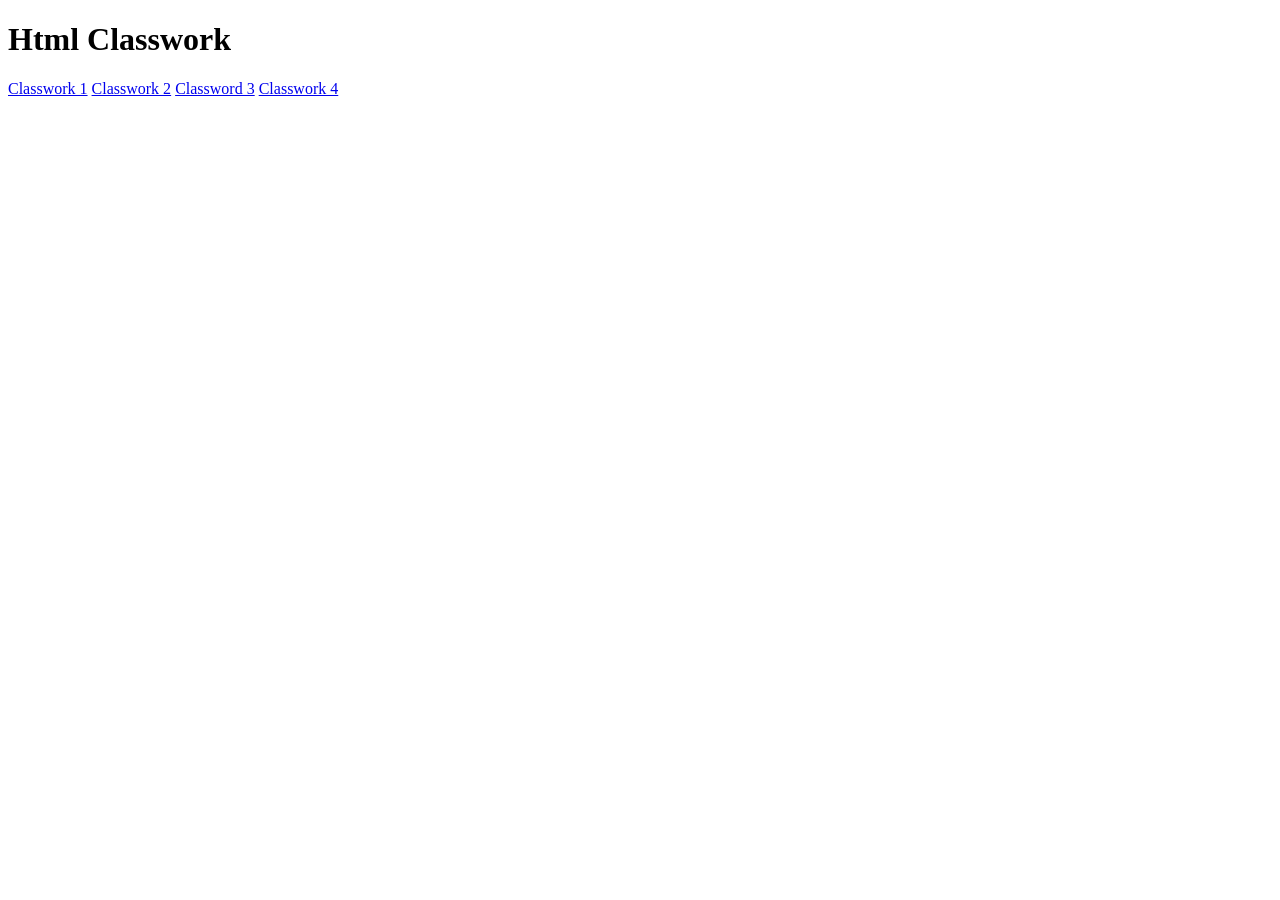
==== Html/index.html @ 39bc55fe "Changes" ====
<!DOCTYPE html>
<html lang="en">
<head>
    <meta charset="UTF-8">
    <meta name="viewport" content="width=device-width, initial-scale=1.0">
    <title>Document</title>
</head>
<body>
    <h1>Html Classwork</h1>
    <a href="./Day1/index.html">Classwork 1</a>
    <a href="./Day2/index.html">Classwork 2</a>
    <a href="./Day3_Forms/">Classword 3</a>
    <a href="./Day4/">Classwork 4</a>
</body>
</html>
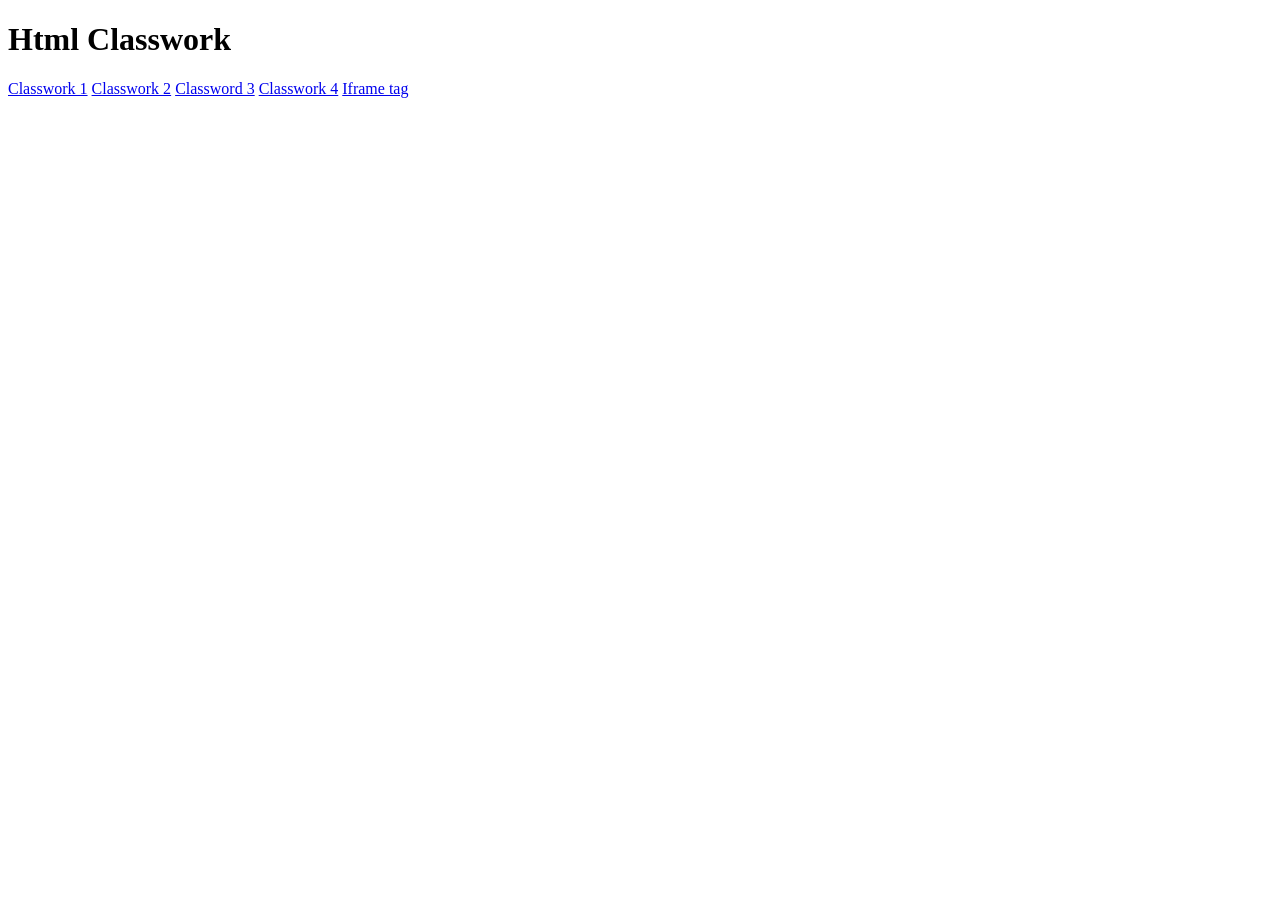
==== commit 2668535d: "Iframe" ====
--- a/Html/index.html
+++ b/Html/index.html
@@ -10,6 +10,7 @@
     <a href="./Day1/index.html">Classwork 1</a>
     <a href="./Day2/index.html">Classwork 2</a>
     <a href="./Day3_Forms/">Classword 3</a>
-    <a href="./Day4/">Classwork 4</a>
+    <a href="./Day4/index.html">Classwork 4</a>
+    <a href="./Day5_Iframe/index.html">Iframe tag</a>
 </body>
 </html>
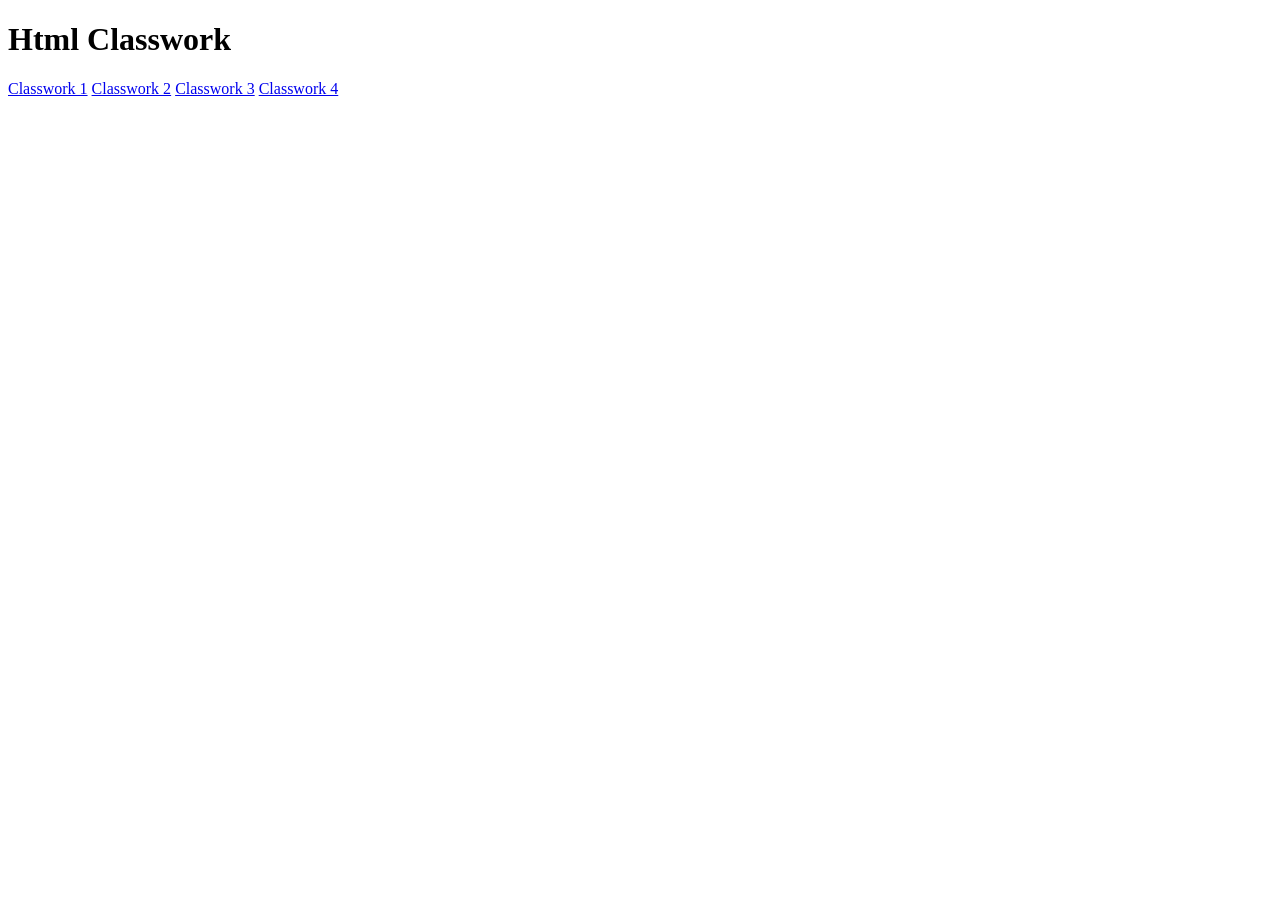
==== commit b7880dfa: "Changes" ====
--- a/Html/index.html
+++ b/Html/index.html
@@ -7,10 +7,9 @@
 </head>
 <body>
     <h1>Html Classwork</h1>
-    <a href="./Day1/index.html">Classwork 1</a>
-    <a href="./Day2/index.html">Classwork 2</a>
-    <a href="./Day3_Forms/">Classword 3</a>
-    <a href="./Day4/index.html">Classwork 4</a>
-    <a href="./Day5_Iframe/index.html">Iframe tag</a>
+    <a href="./CW_01_Resume/index.html">Classwork 1</a>
+    <a href="./CW_02_Cat/index.html">Classwork 2</a>
+    <a href="./CW_03_Forms/index.html">Classwork 3</a>
+    <a href="./CW_04_Iframe/index.html">Classwork 4</a>
 </body>
 </html>
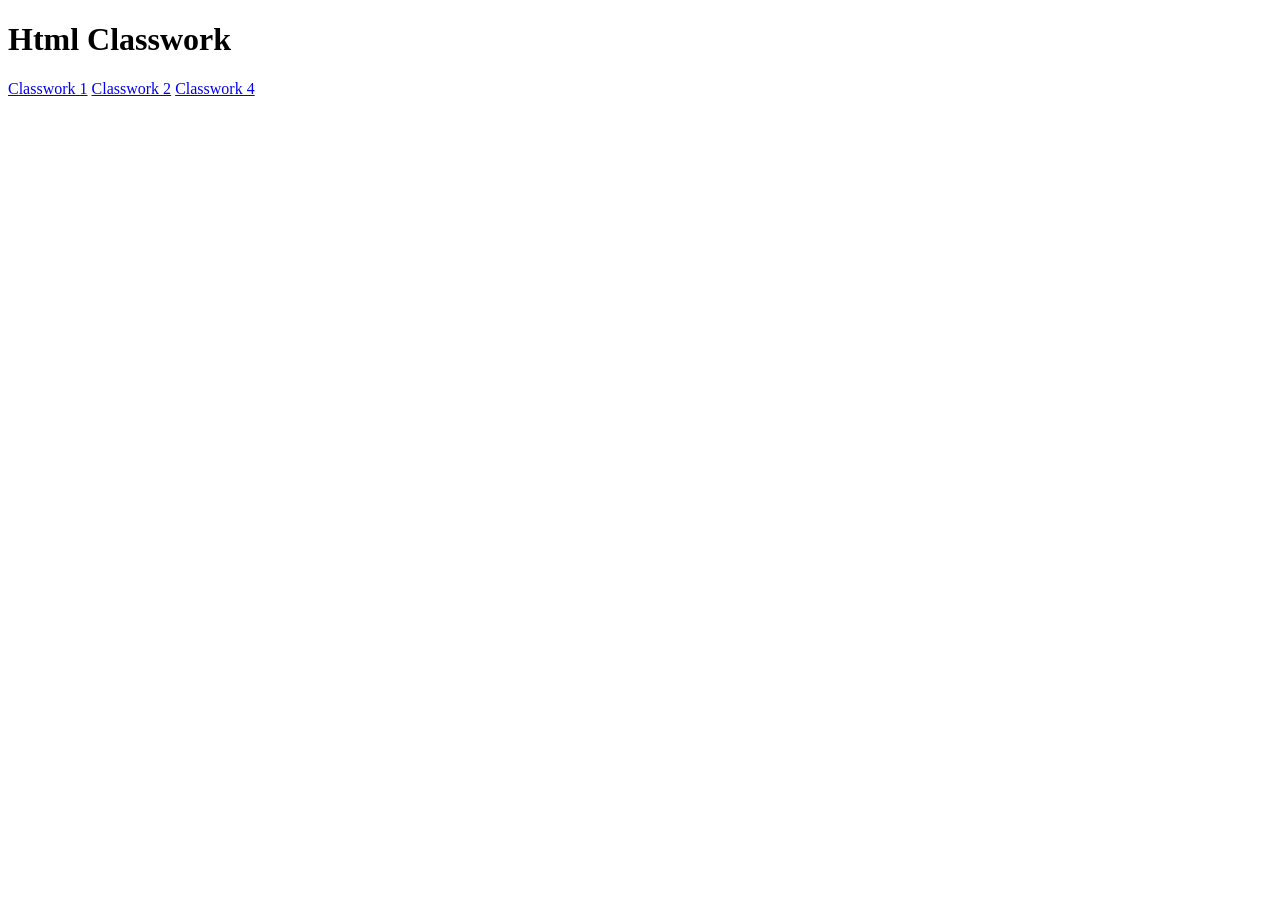
==== commit 72dec2e5: "Changes" ====
--- a/Html/index.html
+++ b/Html/index.html
@@ -1,15 +1,15 @@
 <!DOCTYPE html>
 <html lang="en">
-<head>
-    <meta charset="UTF-8">
-    <meta name="viewport" content="width=device-width, initial-scale=1.0">
+  <head>
+    <meta charset="UTF-8" />
+    <meta name="viewport" content="width=device-width, initial-scale=1.0" />
     <title>Document</title>
-</head>
-<body>
+  </head>
+  <body>
     <h1>Html Classwork</h1>
     <a href="./CW_01_Resume/index.html">Classwork 1</a>
     <a href="./CW_02_Cat/index.html">Classwork 2</a>
-    <a href="./CW_03_Forms/index.html">Classwork 3</a>
+    <!-- <a href="./CW_03_Forms/index.html">Classwork 3</a> -->
     <a href="./CW_04_Iframe/index.html">Classwork 4</a>
-</body>
+  </body>
 </html>
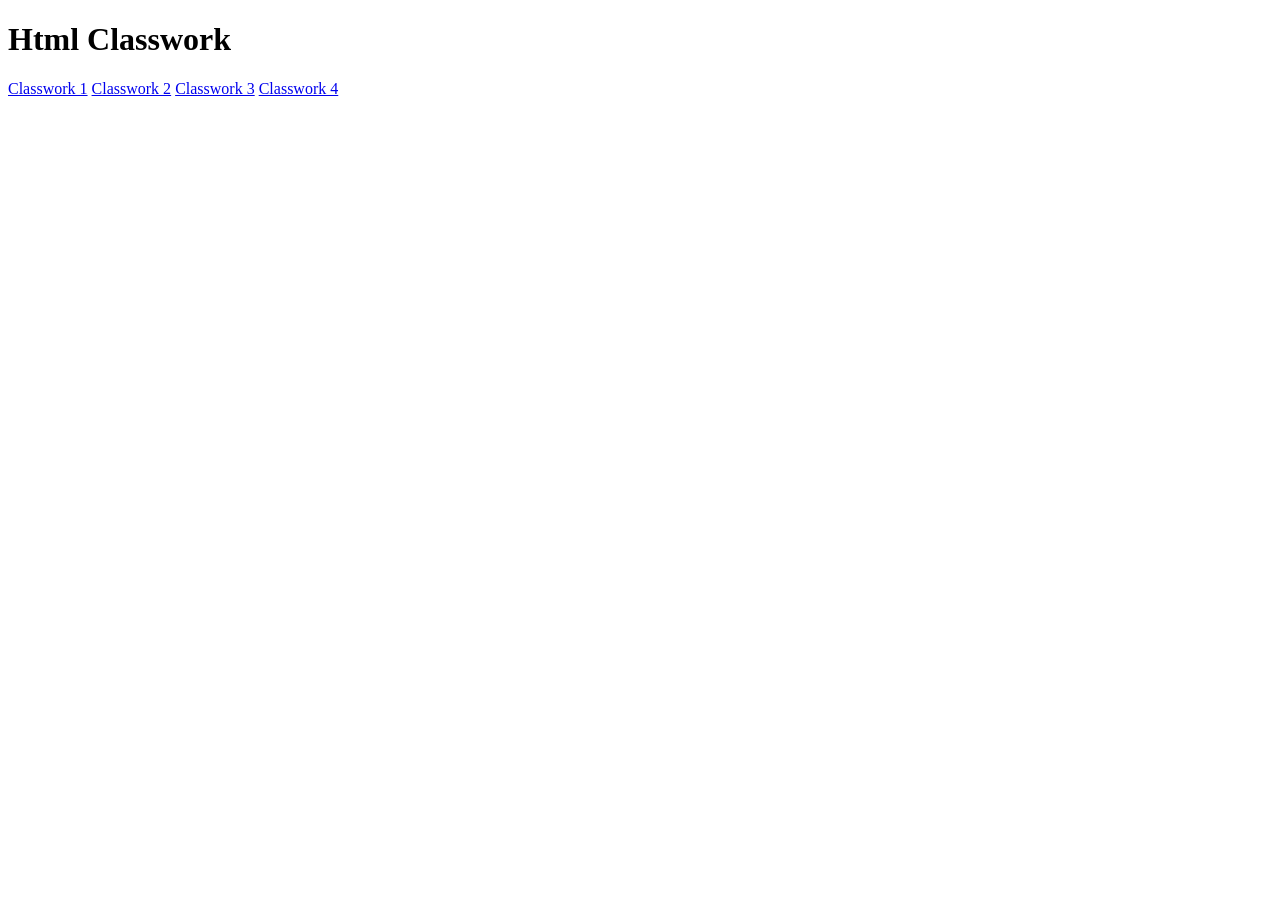
==== commit 5fa3eee8: "Changes" ====
--- a/Html/index.html
+++ b/Html/index.html
@@ -9,7 +9,7 @@
     <h1>Html Classwork</h1>
     <a href="./CW_01_Resume/index.html">Classwork 1</a>
     <a href="./CW_02_Cat/index.html">Classwork 2</a>
-    <!-- <a href="./CW_03_Forms/index.html">Classwork 3</a> -->
+    <a href="./CW_03_F/index.html">Classwork 3</a>
     <a href="./CW_04_Iframe/index.html">Classwork 4</a>
   </body>
 </html>
